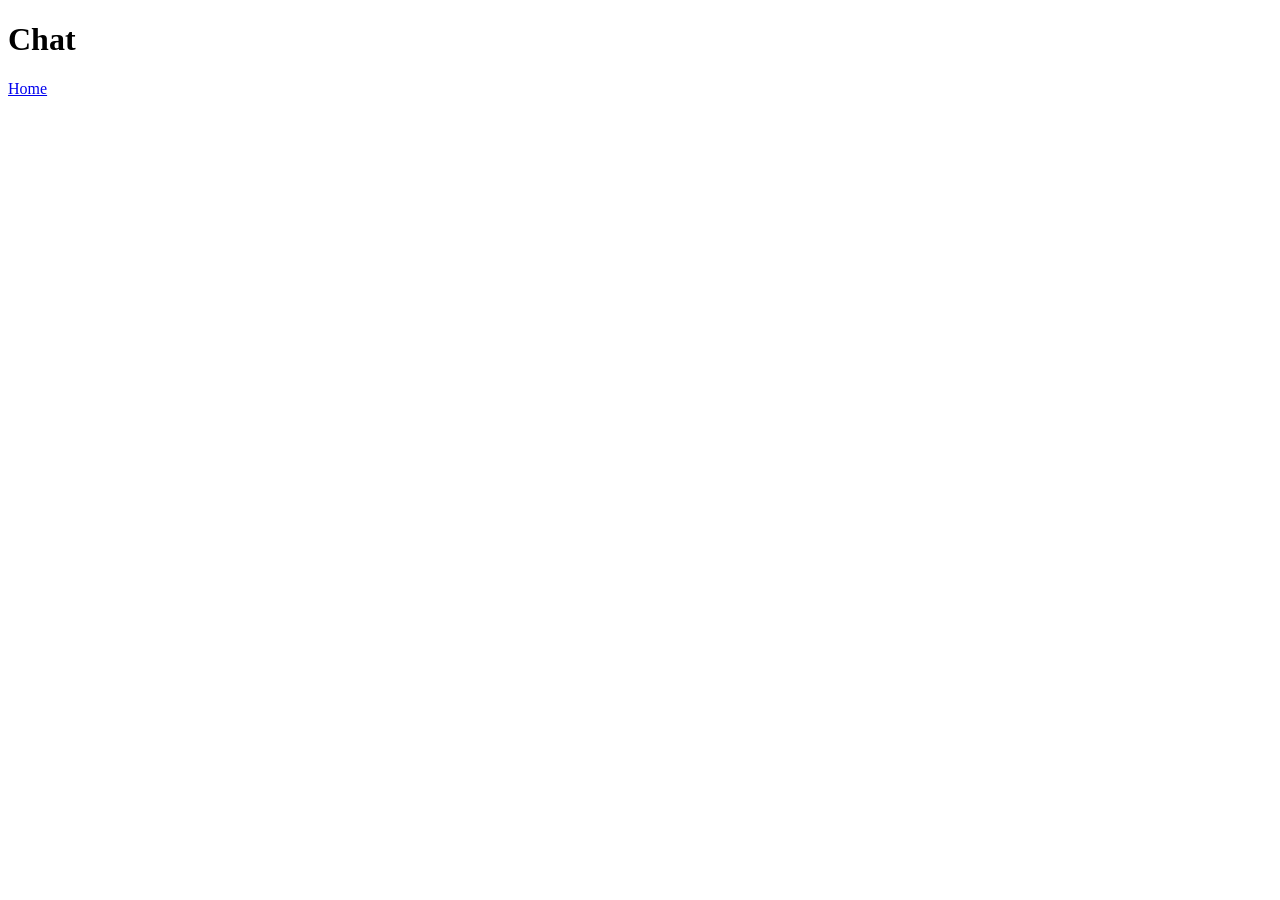
==== apps/chat/index.html @ 8f150657 "feat: create basic chat page and home nav." ====
<!doctype html>
<html lang="en-US">
<head>
    <meta charset="utf-8">
    <meta name=viewport content="width=device-width,initial-scale=1">
    <title>Chat</title>
</head>
<body>
    <h1>Chat</h1>
    <p>
        <a href="../../index.html">Home</a>
    </p>
</body>

</html>
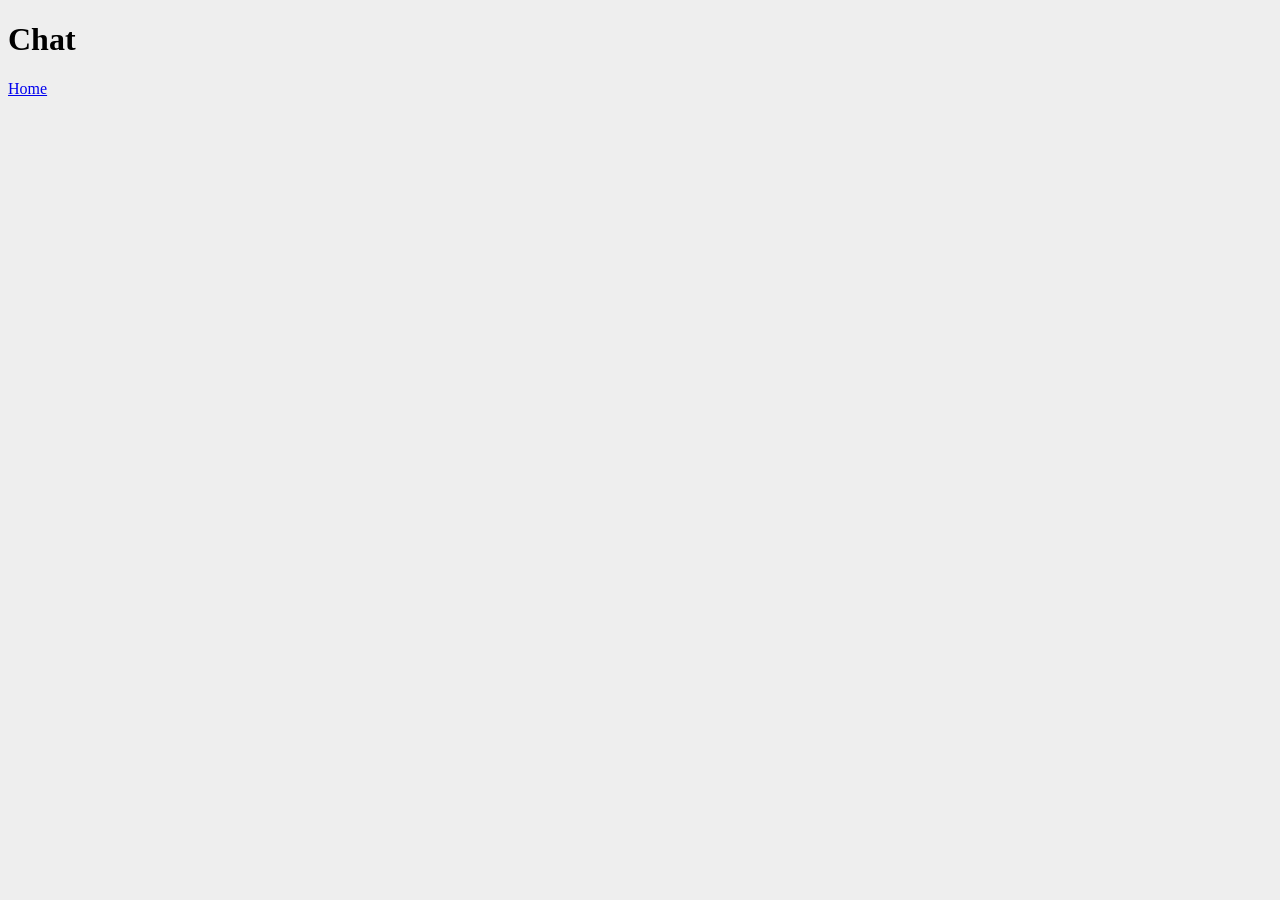
==== commit 1f332a6c: "feat: Added dark mode to app ui." ====
--- a/apps/chat/index.html
+++ b/apps/chat/index.html
@@ -4,6 +4,12 @@
     <meta charset="utf-8">
     <meta name=viewport content="width=device-width,initial-scale=1">
     <title>Chat</title>
+    <style>
+            html {
+                color-scheme: light dark;
+                background: light-dark(#eee,#222)
+            }
+    </style>
 </head>
 <body>
     <h1>Chat</h1>
